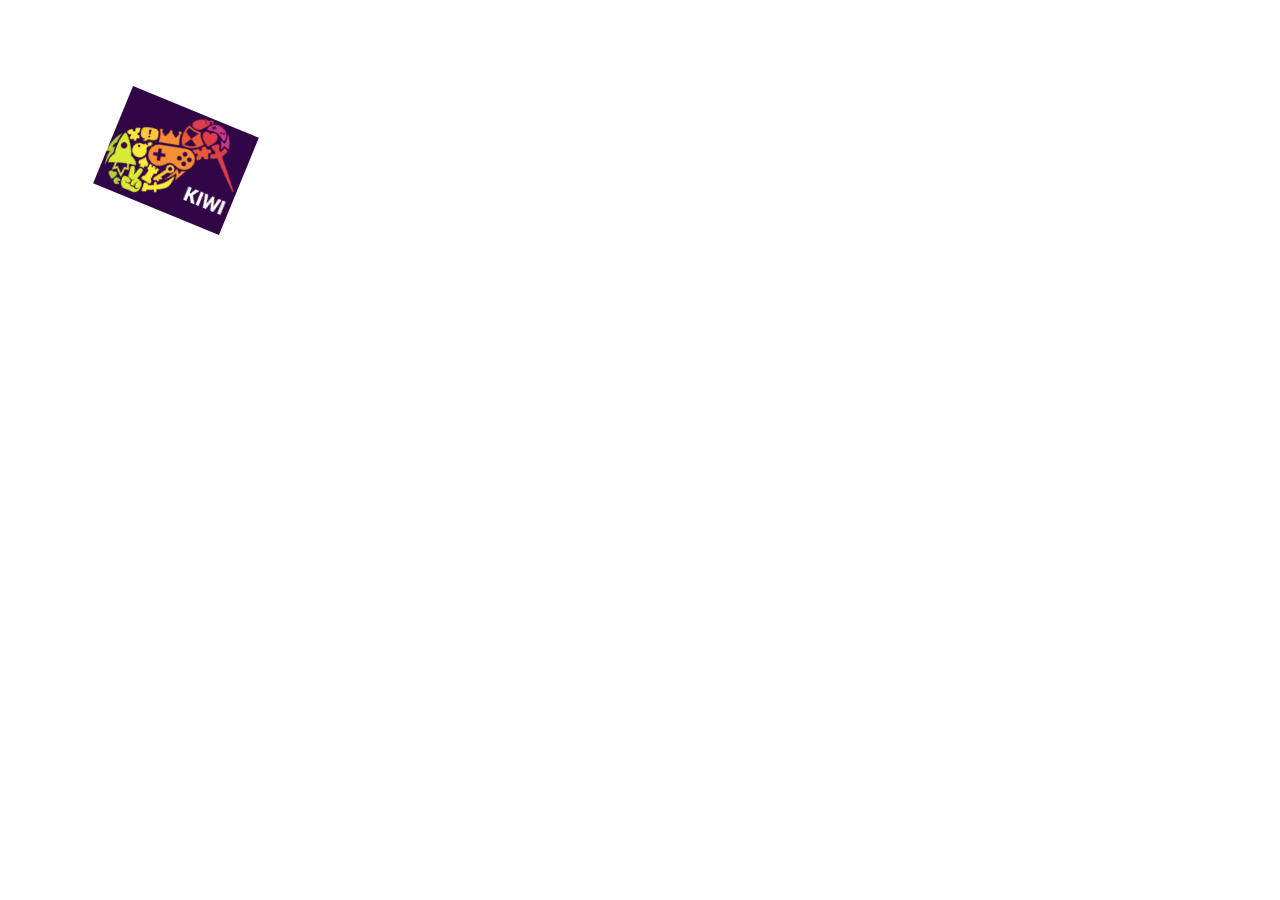
==== Mars Trail.htm @ 8d448cda "added kiwi game engine and demo page" ====
<html>
<body>
<script src="kiwi.js"></script>
<script type="text/javascript">

var game = new Kiwi.Game();
var myState = new Kiwi.State('myState');

myState.preload = function(){
    Kiwi.State.prototype.preload.call(this);
  	this.addImage('logo','kiwilogo.png');
}

myState.create = function(){
    Kiwi.State.prototype.create.call(this);
		this.logo = new Kiwi.GameObjects.StaticImage(this, this.textures['logo'], 100, 100);
		this.addChild(this.logo);
}

myState.update = function(){
   Kiwi.State.prototype.update.call(this);
   this.logo.rotation+=0.01;
};

game.states.addState(myState, true);

</script>
</body>
</html>
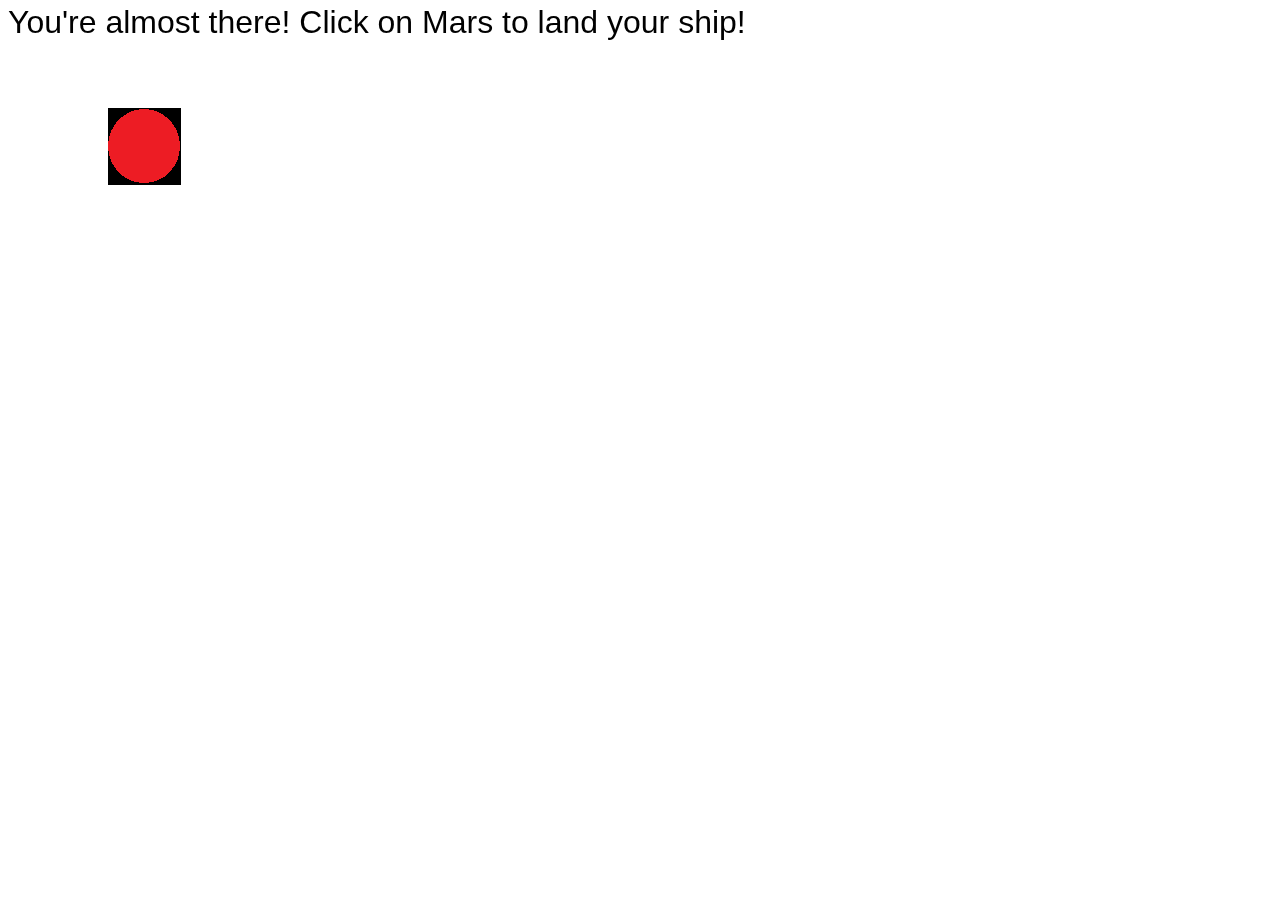
==== commit 82c8f934: "Hello World Type Test" ====
--- a/Mars Trail.htm
+++ b/Mars Trail.htm
@@ -6,20 +6,27 @@
 var game = new Kiwi.Game();
 var myState = new Kiwi.State('myState');
 
+
 myState.preload = function(){
     Kiwi.State.prototype.preload.call(this);
-  	this.addImage('logo','kiwilogo.png');
+  	this.addImage('mars','mars.png');
+	this.mouse = this.game.input.mouse;
 }
 
 myState.create = function(){
     Kiwi.State.prototype.create.call(this);
-		this.logo = new Kiwi.GameObjects.StaticImage(this, this.textures['logo'], 100, 100);
-		this.addChild(this.logo);
+		this.message = new Kiwi.GameObjects.Textfield(this, "You're almost there! Click on Mars to land your ship!", 0, 0);
+		this.mars = new Kiwi.GameObjects.StaticImage(this, this.textures['mars'], 100, 100);
+		this.addChild(this.message);
+		this.addChild(this.mars);
 }
 
 myState.update = function(){
    Kiwi.State.prototype.update.call(this);
-   this.logo.rotation+=0.01;
+   if (this.mouse.isDown && this.mars.box.bounds.contains(this.mouse.x, this.mouse.y, true)) {
+		this.message.text = "YOU HAVE DIED OF DYSENTERY";
+		this.mouse.reset();
+   }
 };
 
 game.states.addState(myState, true);
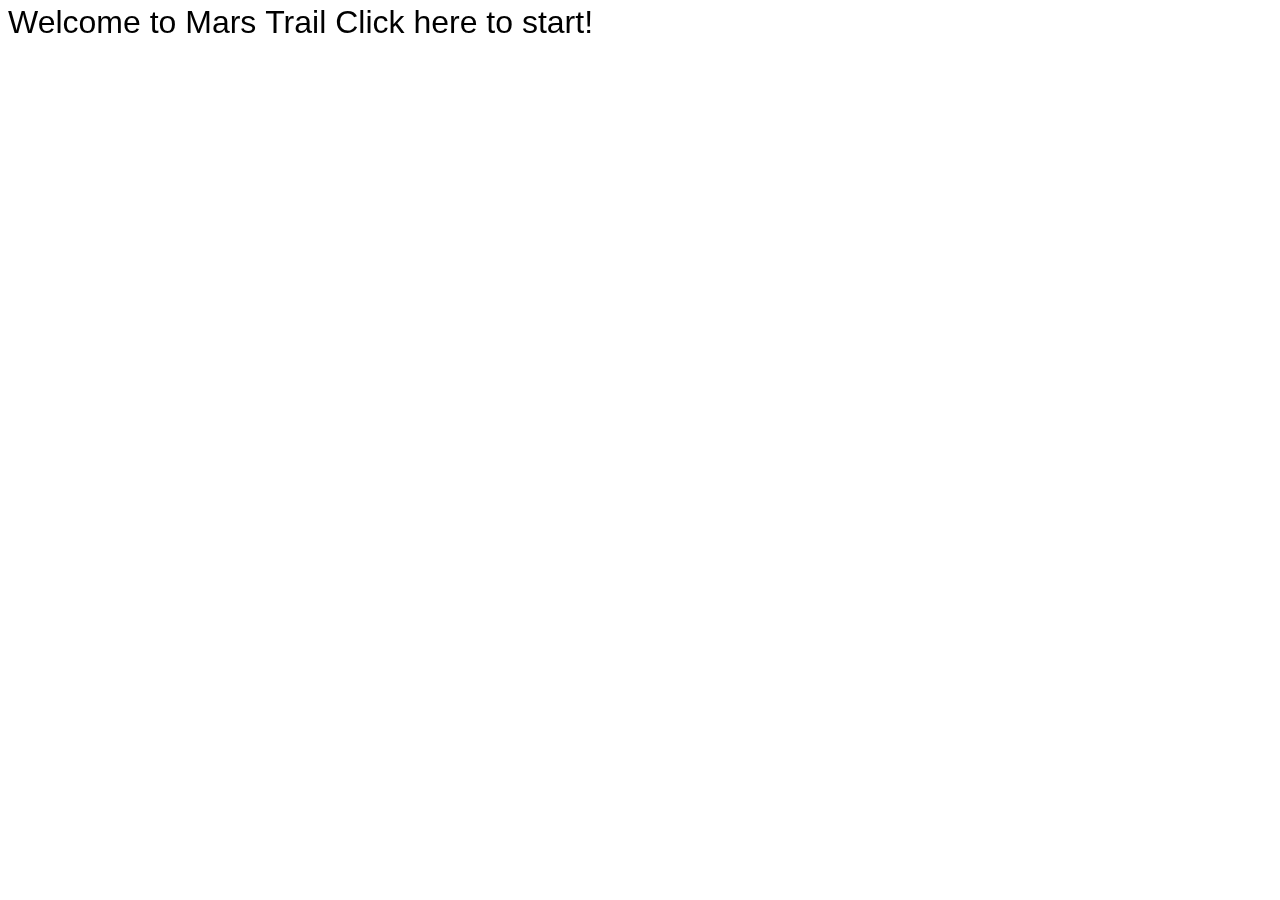
==== commit a1fdbe61: "added states for various game modes" ====
--- a/Mars Trail.htm
+++ b/Mars Trail.htm
@@ -1,36 +1,12 @@
 <html>
 <body>
-<script src="kiwi.js"></script>
-<script type="text/javascript">
-
-var game = new Kiwi.Game();
-var myState = new Kiwi.State('myState');
-
-
-myState.preload = function(){
-    Kiwi.State.prototype.preload.call(this);
-  	this.addImage('mars','mars.png');
-	this.mouse = this.game.input.mouse;
-}
-
-myState.create = function(){
-    Kiwi.State.prototype.create.call(this);
-		this.message = new Kiwi.GameObjects.Textfield(this, "You're almost there! Click on Mars to land your ship!", 0, 0);
-		this.mars = new Kiwi.GameObjects.StaticImage(this, this.textures['mars'], 100, 100);
-		this.addChild(this.message);
-		this.addChild(this.mars);
-}
-
-myState.update = function(){
-   Kiwi.State.prototype.update.call(this);
-   if (this.mouse.isDown && this.mars.box.bounds.contains(this.mouse.x, this.mouse.y, true)) {
-		this.message.text = "YOU HAVE DIED OF DYSENTERY";
-		this.mouse.reset();
-   }
-};
-
-game.states.addState(myState, true);
-
-</script>
+<script src="src/kiwi.js"></script>
+<script src="src/marsloader.js"></script>
+<script src="src/intro.js"></script>
+<script src="src/menu.js"></script>
+<script src="src/gameover.js"></script>
+<script src="src/credits.js"></script>
+<script src="src/travel.js"></script>
+<script src="src/trail.js"></script>
 </body>
 </html>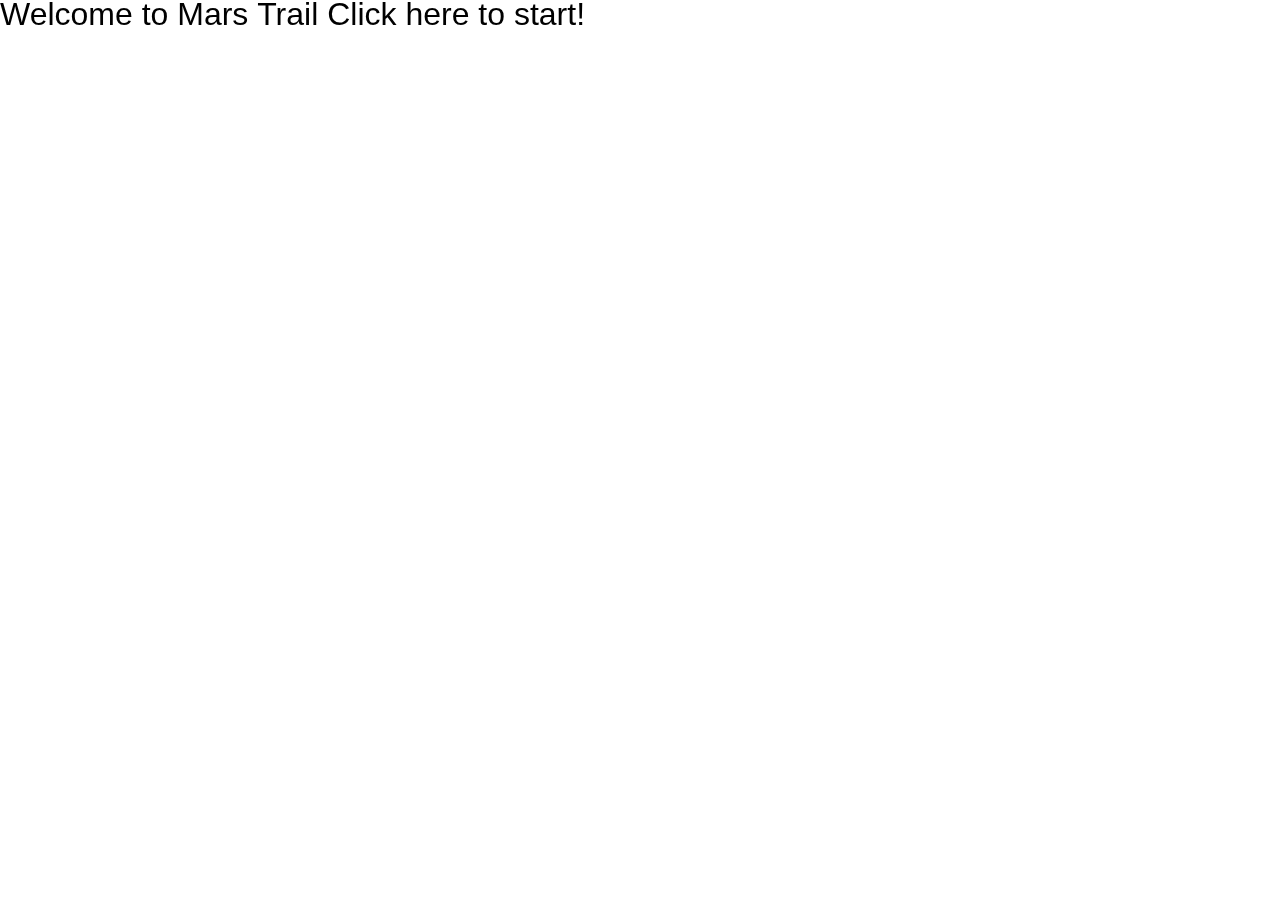
==== commit 01030885: "Menu and Game Window Updates" ====
--- a/Mars Trail.htm
+++ b/Mars Trail.htm
@@ -1,12 +1,14 @@
 <html>
-<body>
-<script src="src/kiwi.js"></script>
-<script src="src/marsloader.js"></script>
-<script src="src/intro.js"></script>
-<script src="src/menu.js"></script>
-<script src="src/gameover.js"></script>
-<script src="src/credits.js"></script>
-<script src="src/travel.js"></script>
-<script src="src/trail.js"></script>
-</body>
+    <head>
+        <script src="src/kiwi.js"></script>
+        <script src="src/marsloader.js"></script>
+        <script src="src/intro.js"></script>
+        <script src="src/menu.js"></script>
+        <script src="src/gameover.js"></script>
+        <script src="src/credits.js"></script>
+        <script src="src/travel.js"></script>
+        <script src="src/trail.js"></script>
+    </head>
+    <body style="margin:0">
+    </body>
 </html>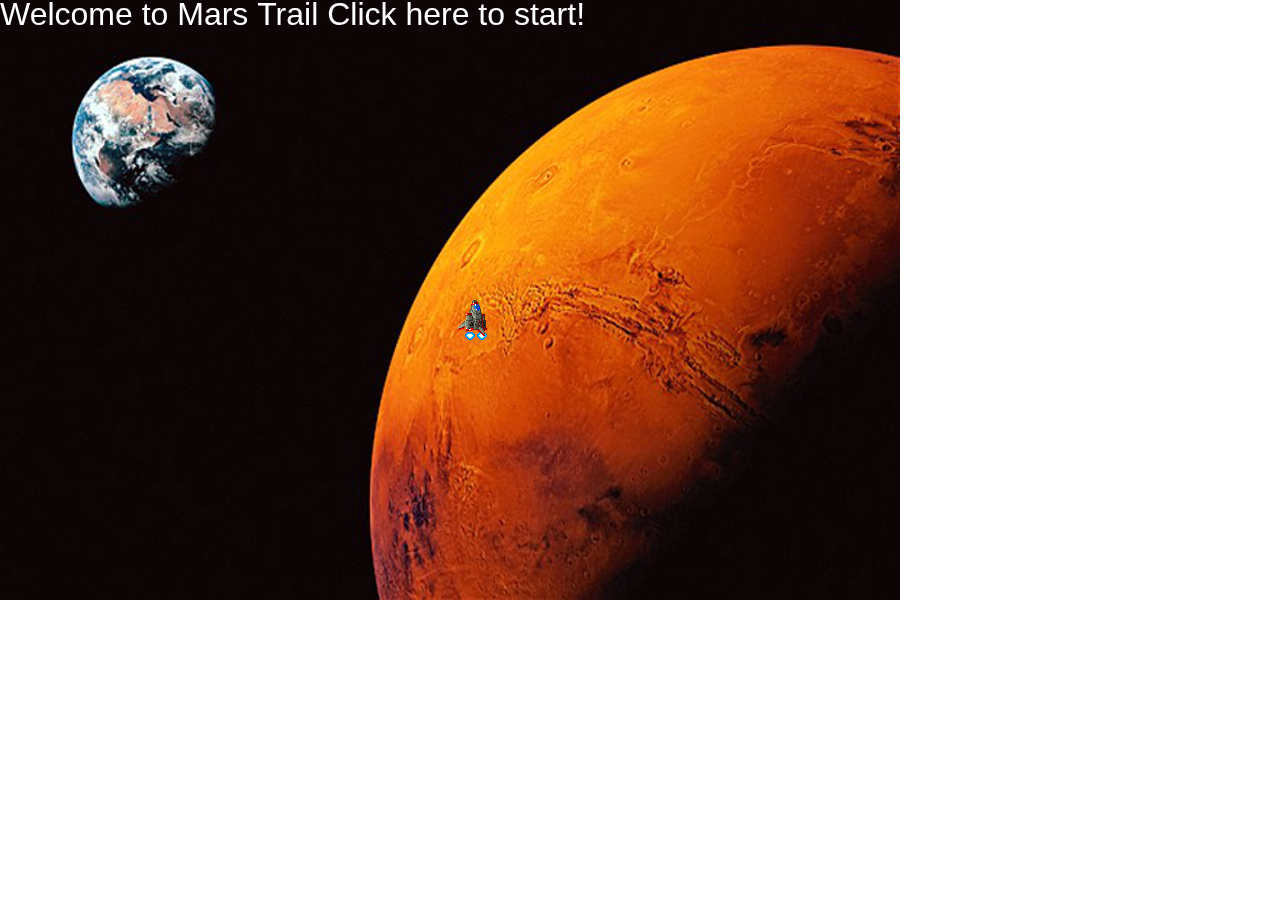
==== commit 417efbd9: "added placeholder for asteroid field mini game" ====
--- a/Mars Trail.htm
+++ b/Mars Trail.htm
@@ -1,12 +1,14 @@
 <html>
     <head>
         <script src="src/kiwi.js"></script>
+		<!-- <script src="src/kiwipreloader.js"></script> -->
         <script src="src/marsloader.js"></script>
         <script src="src/intro.js"></script>
         <script src="src/menu.js"></script>
         <script src="src/gameover.js"></script>
         <script src="src/credits.js"></script>
-        <script src="src/travel.js"></script>
+		<script src="src/travel.js"></script>
+		<script src="src/meteoroid_madness.js"></script>
         <script src="src/trail.js"></script>
     </head>
     <body style="margin:0">
